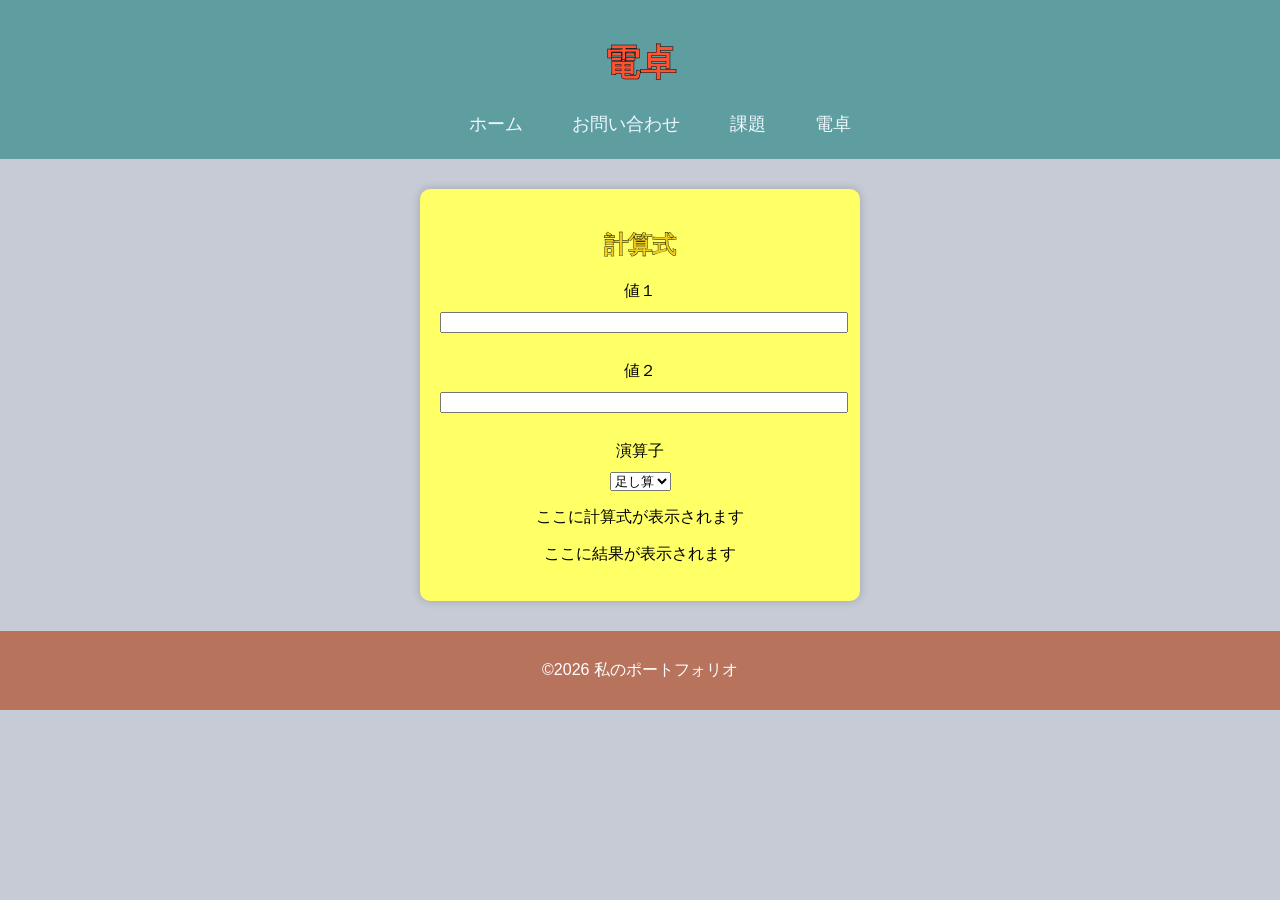
==== start.folder/calculate.html @ 81d8066d "hennkou" ====
<!DOCTYPE html>
<html lang="ja">
<head>
    <meta charset="UTF-8">
    <meta name="viewport" content="width=device-width, initial-scale=1.0">
    <title>電卓</title>
    <link rel="stylesheet" href="css/style.css">
    <link rel="stylesheet" href="css/calculate.css">
    
</head>
<body>
    <header>
        <h1>電卓</h1>
        <nav>
            <ul class="nav-list">
                <li><a href="../index.html">ホーム</a></li>
                <li><a href="caluculate.html">お問い合わせ</a></li>
                <li><a href="work.html">課題</a></li>
                <li><a href="calculate.html">電卓</a></li>
            </ul>
        </nav>

    </header>
    <main>
        <section class="contact-form">
            <h2>計算式</h2>
            <form  id="calcForm" action="#" method="post">
                <label for="value1">値１</label>
                <input type="number" id="value1"><br> 

                <label for="value2">値２</label>
                <input type="number" id="value2"><br>

                <label for="choice">演算子</label>
                
                <select name="choice" id="choice">
                <option value="addition">足し算</option>
                <option value="subtraction">引き算</option>
                <option value="multiplication">掛け算</option>
                <option value="division">割り算</option>
                </select>

            </form>       

            <p id="formula">ここに計算式が表示されます</p>
            <p id="result">ここに結果が表示されます</p>
        </section>
    </main>

    <footer>
        <p>&copy;2026 私のポートフォリオ</p>
    </footer>
    <script src="javascript/calculate.js"></script>
    
</body>
</html>
---- start.folder/css/style.css ----
body{font-family: Impact, Haettenschweiler, 'Arial Narrow Bold', sans-serif;
margin: 0;
padding: 0;
background-color: rgb(199, 203, 214);
color:black;
;
}

h1{-webkit-text-stroke-width: 0.5px;
  -webkit-text-stroke-color: black
  }

h2{color: #f3cf19;
-webkit-text-stroke-width: 0.4px;
  -webkit-text-stroke-color: black
}

header{background-color: cadetblue;
    color: #ff5233;
    padding: 15px 0 5px;
    text-align: center;
    font-size: large;
}

ul li{list-style: none;
    display: inline;
    margin: 0 20px;
}

li a{color: aliceblue;
text-decoration: none;
}

main{text-align: center;
    padding: 30px; 
}

.profile-img{border: 1.4px solid black;border-radius: 3px;}

.skills{background-color: #ffff66;
padding: 20px;
border-radius: 10px;
margin-top: 20px;
margin-bottom: 20px;
box-shadow: 0px 4px 8px rgba(0, 0, 0, 0.5);
}

ul li{list-style: none;
padding: 2px
;}

.skill-list li{background-color: #dabd2d;
border-radius: 5px;
color: rgb(233, 229, 224);}

.portfolio{background-color: #ffff66;
padding: 20px;
border-radius: 10px;
margin-top: 20px;
margin-bottom: 20px;
box-shadow: 0px 4px 8px rgba(0, 0, 0, 0.5);}

.portfolio-items img{padding: 10px;
  display: inline;
}

.contact-form{max-width: 400px;
    margin: auto;
    background:  #ffff66;
    padding: 20px;
    border-radius: 10px;
    box-shadow: 0px 0px 10px rgba(0, 0, 0, 0.2);}

label, input, textarea, button {
    display: block;
    width: 100%;
    margin-bottom: 10px;
}

button{background-color: darkorchid;
border-radius: 5px;
 cursor: pointer;
}

footer{background-color: rgb(184, 115, 92);
color: white;
padding: 13px;
text-align: center;}
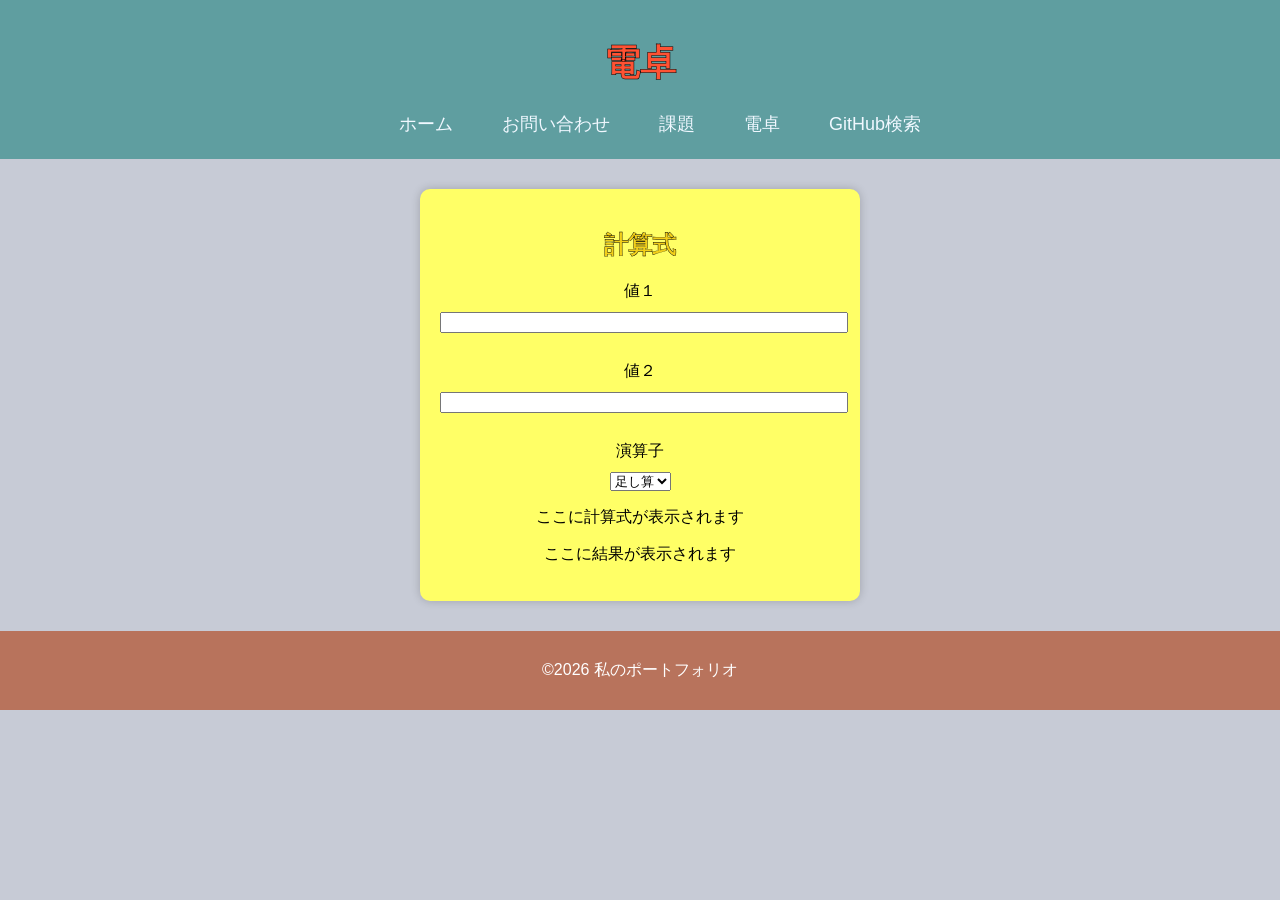
==== commit 5394ddc1: "API通信の課題のJavaとHTMLの作成" ====
--- a/start.folder/calculate.html
+++ b/start.folder/calculate.html
@@ -17,6 +17,7 @@
                 <li><a href="caluculate.html">お問い合わせ</a></li>
                 <li><a href="work.html">課題</a></li>
                 <li><a href="calculate.html">電卓</a></li>
+                <li><a href="githubresearch.html">GitHub検索</a></li>
             </ul>
         </nav>
 
